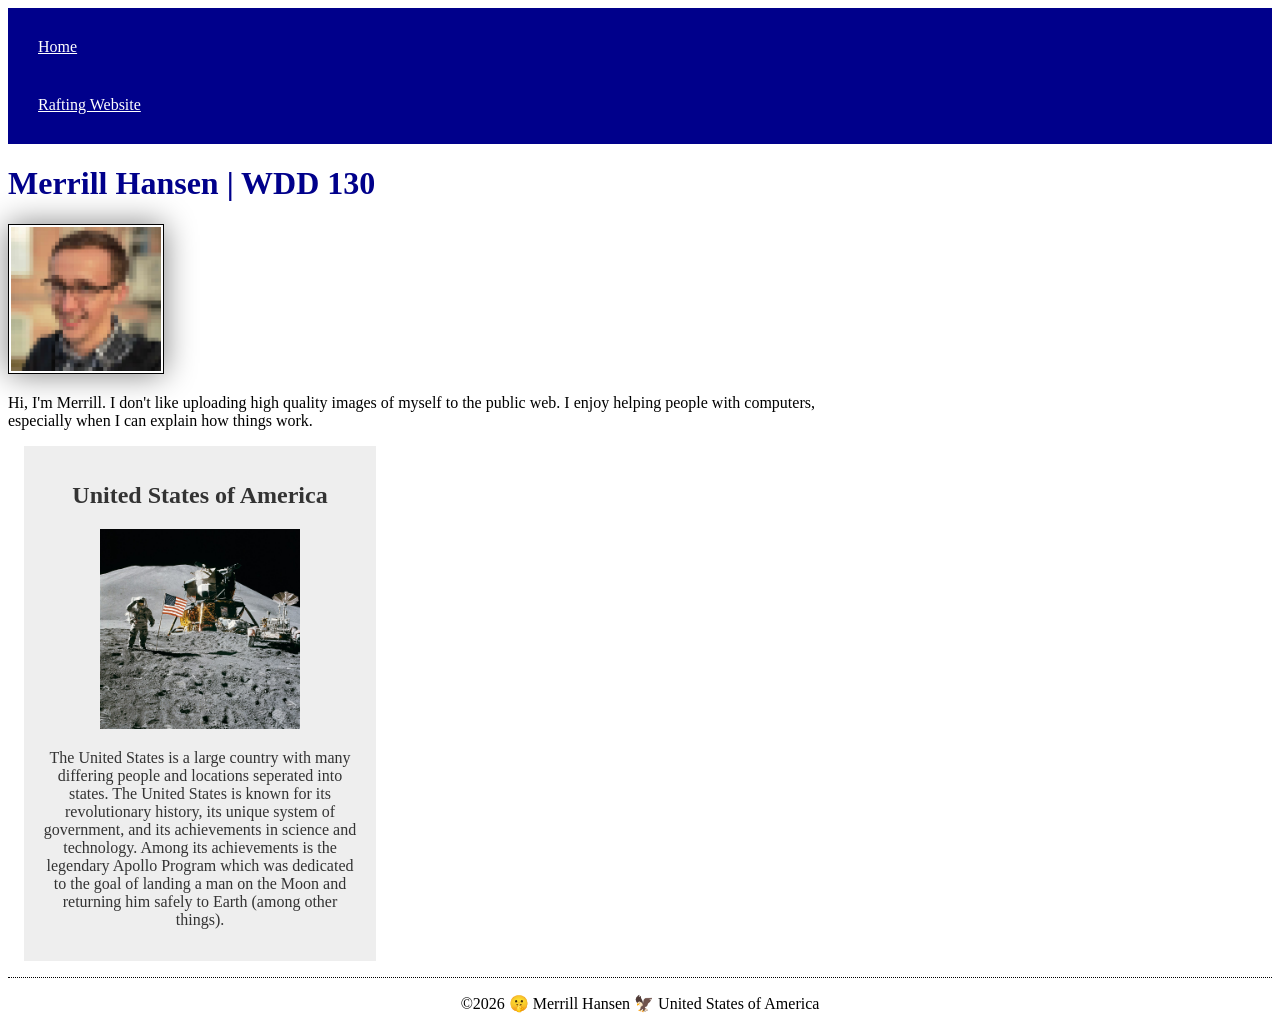
==== index.html @ 9ec03ce8 "naming changes" ====
<!DOCTYPE html>
<html lang="en">

<head>
    <meta charset="UTF-8">
    <meta name="viewport" content="width=device-width, initial-scale=1.0">
    <title>Merrill Hansen | WDD 130</title>
    <meta name="description" content="Merrill Hansen's WDD130 page for educational and expressive purposes containing numerous random elements.">
    <meta name="author" description="Merrill Hansen">
    <link rel="stylesheet" href="styles/styles.css">
</head>

<body>
    <header>
        <nav>
            <a href="#">Home</a>
            <a href="wwr/">Rafting Website</a>
        </nav>
    </header>
    <main>
        <h1> Merrill Hansen | WDD 130 </h1>
        <img src="images/profile.jpg" alt="Merrill Hansen" width="200">
        <p>Hi, I'm Merrill. I don't like uploading high quality images of myself to the public web.
            I enjoy helping people with computers, especially when I can explain how things work.
        </p>
    </main>
    <aside>
        <h2>United States of America</h2>
        <img src="images/apollo_15_flag_rover_Irwin.jpg" alt="James Irwin on the Moon saluting the flag during the Apollo 15 mission." width="500">
        <p>The United States is a large country with many differing people and locations seperated into states. The United States is known for its revolutionary history, its unique system of government, and its achievements in science and technology. Among its achievements is the legendary Apollo Program which was dedicated to the goal of landing a man on the Moon and returning him safely to Earth (among other things).</p>
    </aside>
    <footer>
        <p>©2026 🤫 Merrill Hansen 🦅 United States of America</p>
    </footer>
</body>

</html>
---- styles/styles.css ----
nav {
    background-color: darkblue;
    padding: 10px;
}
nav a {
    color: white;
    display: block;
    padding: 20px;
}
main {
    max-width: 840px;
}
h1 {
    color: darkblue;
}
main img {
    width: 150px;
    height: auto;
    border: 1px solid black;
    padding: 2px;
    box-shadow: 0 0 30px grey;
}
aside {
    width: 20rem;
    margin: 1rem;
    border: 1px solid rbg (0 0 0 /0.2);
    padding: 1rem;
    background-color: #eee;
    color: #333;
    text-align: center;
}
aside img {
    width: 200px;
    height: auto;
}
p {
    padding: 0px;
}
footer {
    margin-top: 15px;
    border-top: 1px dotted #000;
    text-align: center;
}
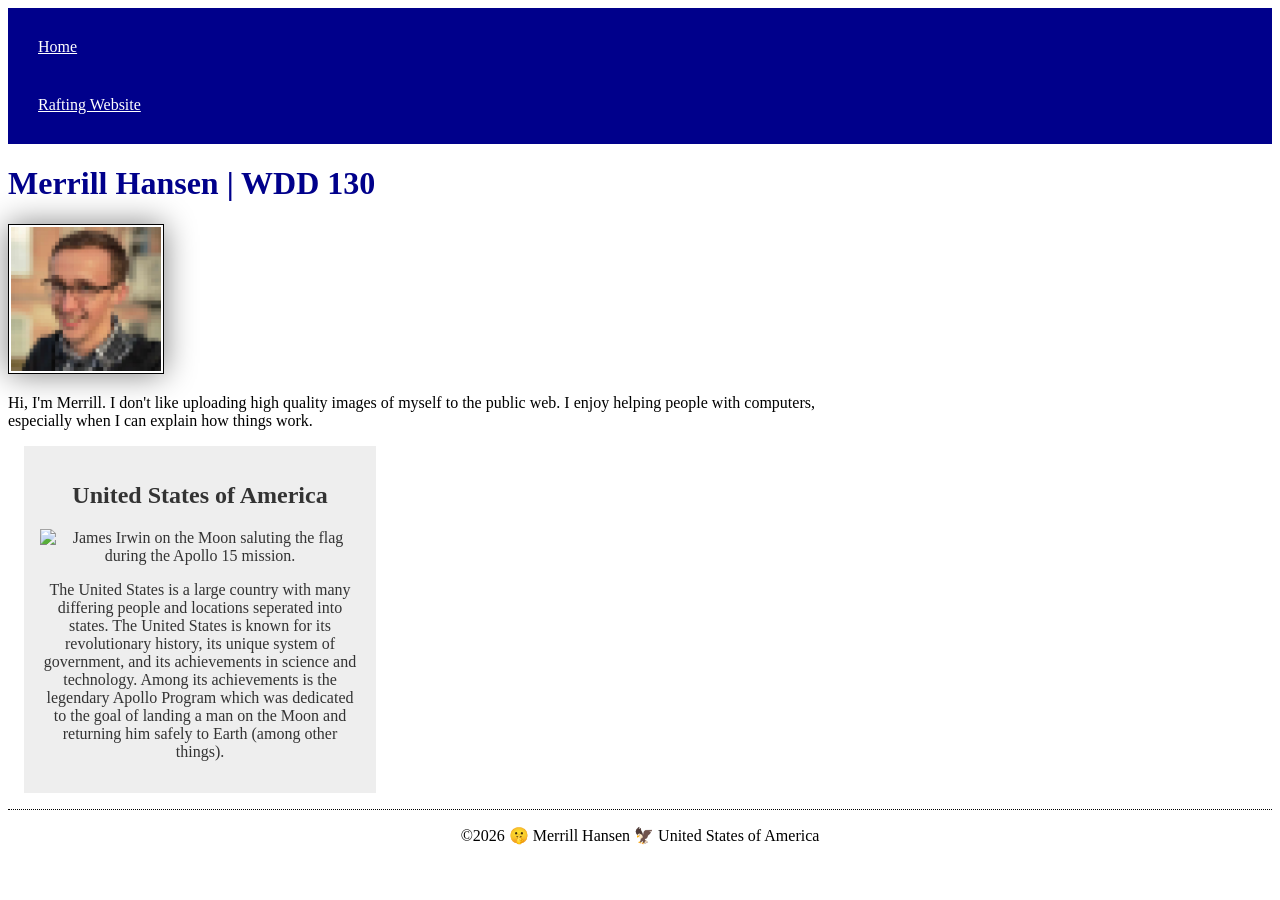
==== commit 8f764e0c: "name change again?" ====
--- a/index.html
+++ b/index.html
@@ -6,7 +6,7 @@
     <meta name="viewport" content="width=device-width, initial-scale=1.0">
     <title>Merrill Hansen | WDD 130</title>
     <meta name="description" content="Merrill Hansen's WDD130 page for educational and expressive purposes containing numerous random elements.">
-    <meta name="author" description="Merrill Hansen">
+    <meta name="author" content="Merrill Hansen">
     <link rel="stylesheet" href="styles/styles.css">
 </head>
 
@@ -26,7 +26,7 @@
     </main>
     <aside>
         <h2>United States of America</h2>
-        <img src="images/apollo_15_flag_rover_Irwin.jpg" alt="James Irwin on the Moon saluting the flag during the Apollo 15 mission." width="500">
+        <img src="images/apollo_15_flag_rover_irwin.jpg" alt="James Irwin on the Moon saluting the flag during the Apollo 15 mission." width="500">
         <p>The United States is a large country with many differing people and locations seperated into states. The United States is known for its revolutionary history, its unique system of government, and its achievements in science and technology. Among its achievements is the legendary Apollo Program which was dedicated to the goal of landing a man on the Moon and returning him safely to Earth (among other things).</p>
     </aside>
     <footer>
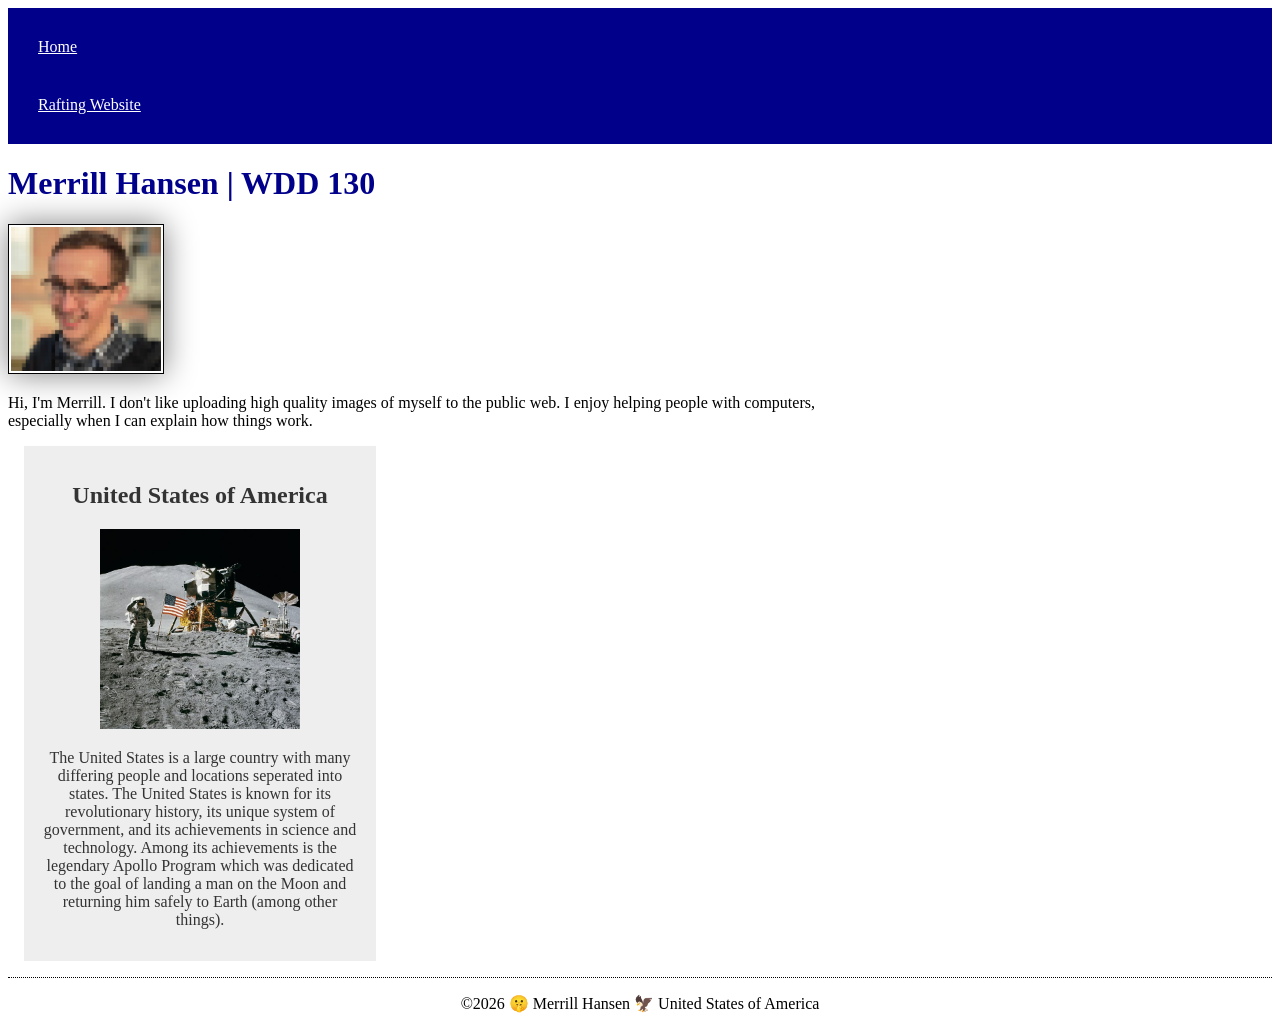
==== commit 92e45225: "Changed filename again??" ====
--- a/index.html
+++ b/index.html
@@ -26,7 +26,7 @@
     </main>
     <aside>
         <h2>United States of America</h2>
-        <img src="images/apollo_15_flag_rover_irwin.jpg" alt="James Irwin on the Moon saluting the flag during the Apollo 15 mission." width="500">
+        <img src="images/apollo_15.jpg" alt="James Irwin on the Moon saluting the flag during the Apollo 15 mission." width="500">
         <p>The United States is a large country with many differing people and locations seperated into states. The United States is known for its revolutionary history, its unique system of government, and its achievements in science and technology. Among its achievements is the legendary Apollo Program which was dedicated to the goal of landing a man on the Moon and returning him safely to Earth (among other things).</p>
     </aside>
     <footer>
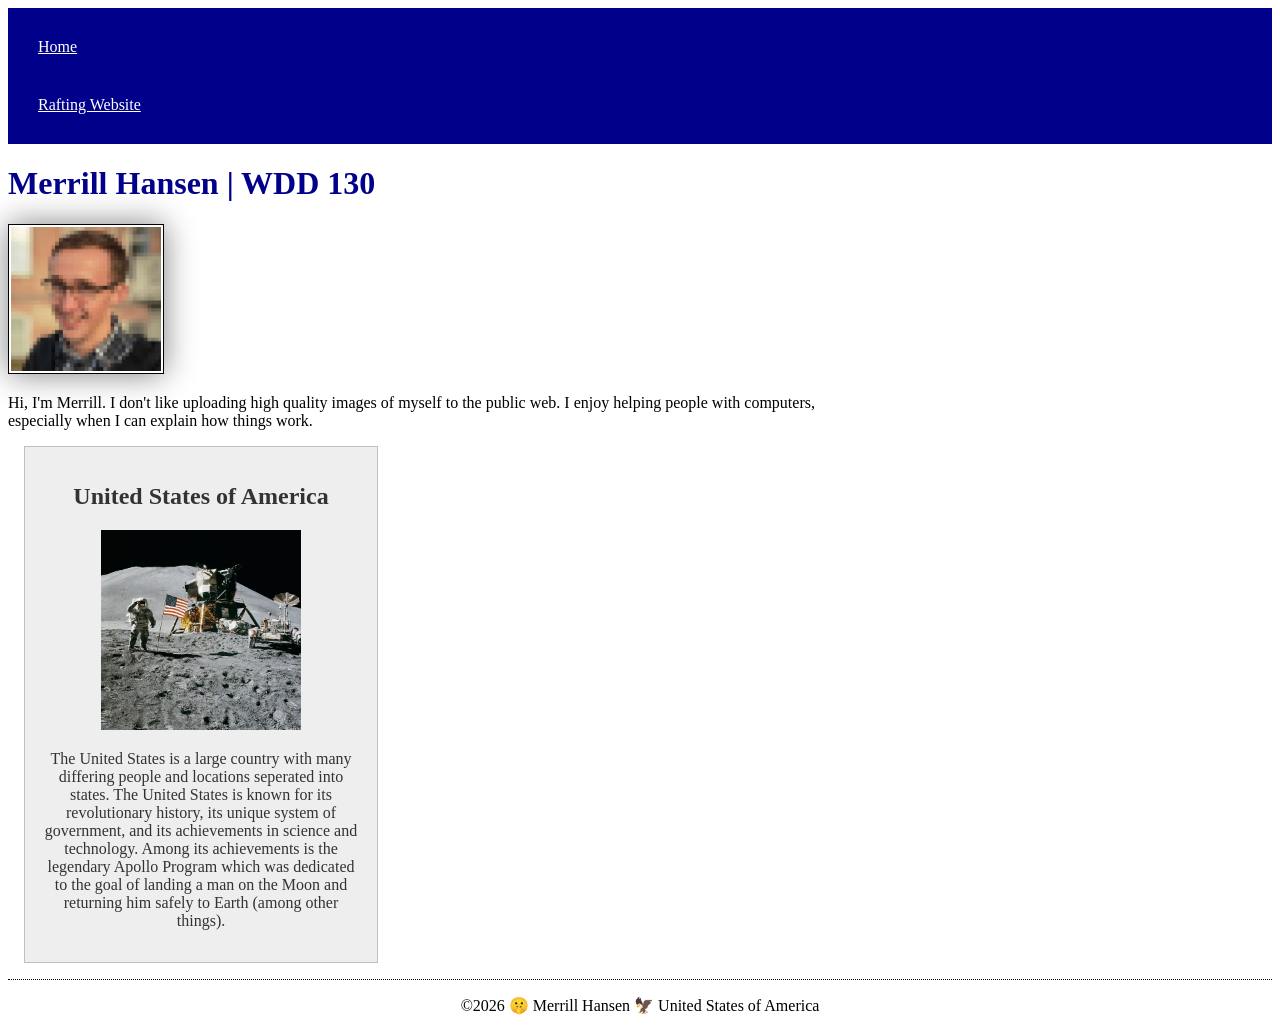
==== commit b54927f9: "filename change again??? Page audit stinky" ====
--- a/index.html
+++ b/index.html
@@ -26,7 +26,7 @@
     </main>
     <aside>
         <h2>United States of America</h2>
-        <img src="images/apollo_15.jpg" alt="James Irwin on the Moon saluting the flag during the Apollo 15 mission." width="500">
+        <img src="images/apollo_fifteen.jpg" alt="James Irwin on the Moon saluting the flag during the Apollo 15 mission." width="500">
         <p>The United States is a large country with many differing people and locations seperated into states. The United States is known for its revolutionary history, its unique system of government, and its achievements in science and technology. Among its achievements is the legendary Apollo Program which was dedicated to the goal of landing a man on the Moon and returning him safely to Earth (among other things).</p>
     </aside>
     <footer>
--- a/styles/styles.css
+++ b/styles/styles.css
@@ -23,7 +23,7 @@
 aside {
     width: 20rem;
     margin: 1rem;
-    border: 1px solid rbg (0 0 0 /0.2);
+    border: 1px solid rgb(0 0 0 / 0.2);
     padding: 1rem;
     background-color: #eee;
     color: #333;
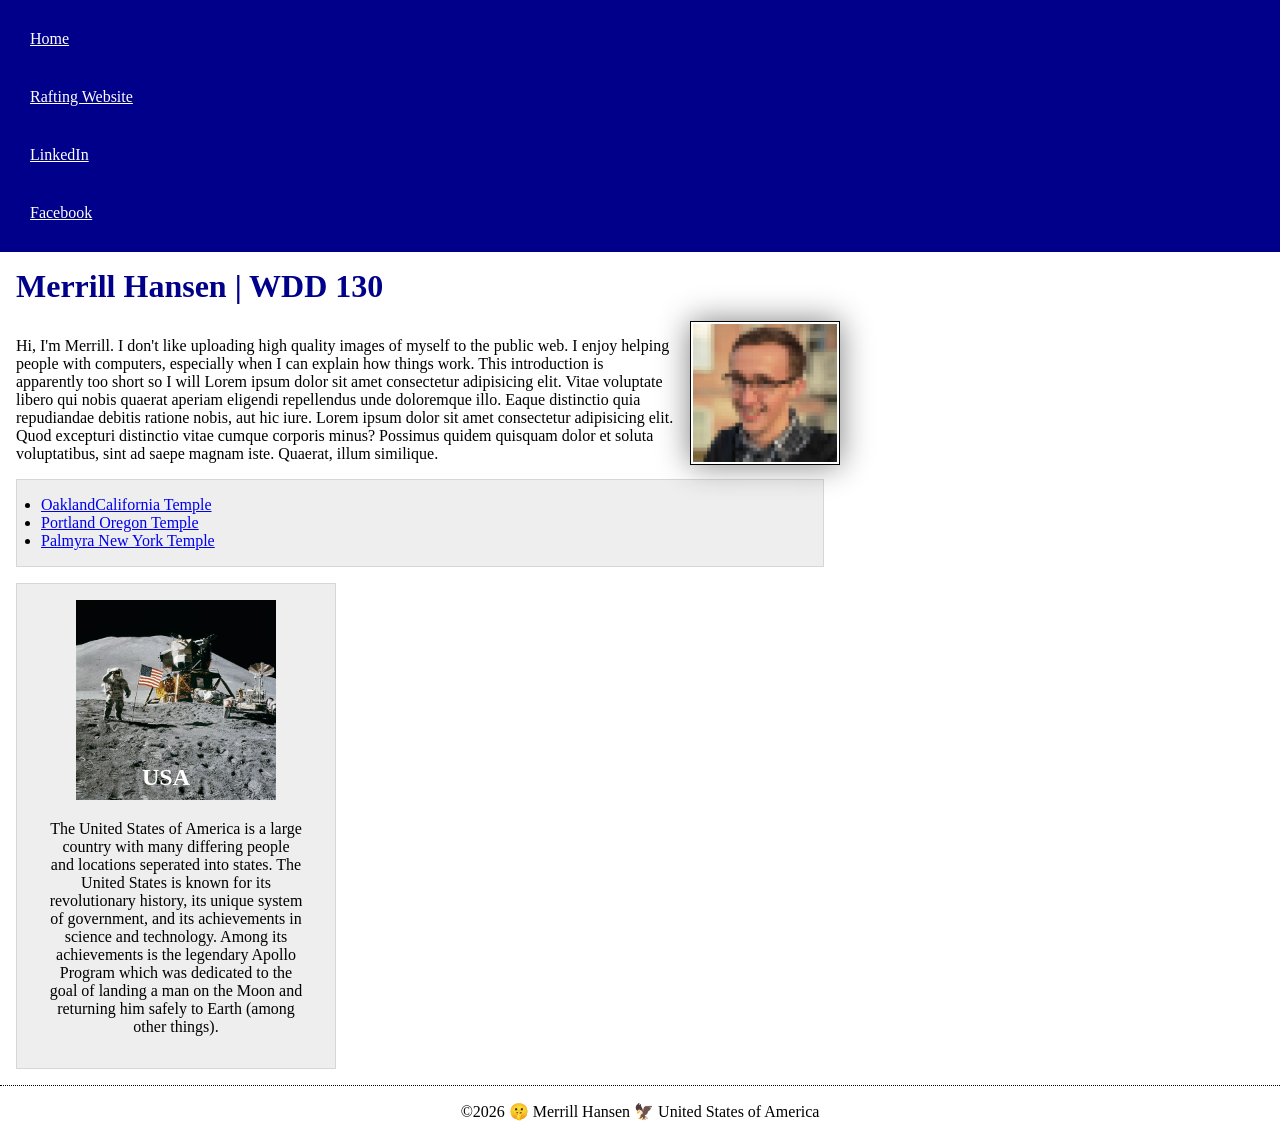
==== commit 1c690189: "Changes to homepage" ====
--- a/index.html
+++ b/index.html
@@ -5,7 +5,8 @@
     <meta charset="UTF-8">
     <meta name="viewport" content="width=device-width, initial-scale=1.0">
     <title>Merrill Hansen | WDD 130</title>
-    <meta name="description" content="Merrill Hansen's WDD130 page for educational and expressive purposes containing numerous random elements.">
+    <meta name="description"
+      content="Merrill Hansen's WDD130 page for educational and expressive purposes containing numerous random elements.">
     <meta name="author" content="Merrill Hansen">
     <link rel="stylesheet" href="styles/styles.css">
 </head>
@@ -15,19 +16,31 @@
         <nav>
             <a href="#">Home</a>
             <a href="wwr/">Rafting Website</a>
+            <a href="https://linkedin.com">LinkedIn</a>
+            <a href="https://facebook.com">Facebook</a>
         </nav>
     </header>
     <main>
         <h1> Merrill Hansen | WDD 130 </h1>
         <img src="images/profile.jpg" alt="Merrill Hansen" width="200">
         <p>Hi, I'm Merrill. I don't like uploading high quality images of myself to the public web.
-            I enjoy helping people with computers, especially when I can explain how things work.
+            I enjoy helping people with computers, especially when I can explain how things work. This introduction is apparently too short so I will Lorem ipsum dolor sit amet consectetur adipisicing elit. Vitae voluptate libero qui nobis quaerat aperiam eligendi repellendus unde doloremque illo. Eaque distinctio quia repudiandae debitis ratione nobis, aut hic iure. Lorem ipsum dolor sit amet consectetur adipisicing elit. Quod excepturi distinctio vitae cumque corporis minus? Possimus quidem quisquam dolor et soluta voluptatibus, sint ad saepe magnam iste. Quaerat, illum similique.
         </p>
+        <ul class="box indent">
+            <li><a href="https://www.churchofjesuschrist.org/temples/details/oakland-california-temple?lang=eng" target="_blank">OaklandCalifornia Temple</a></li>
+            <li><a href="https://www.churchofjesuschrist.org/temples/details/portland-oregon-temple?lang=eng" target="_blank">Portland Oregon Temple</a></li>
+            <li><a href="https://www.churchofjesuschrist.org/temples/details/palmyra-new-york-temple?lang=eng" target="_blank">Palmyra New York Temple</a></li>
+        </ul>
     </main>
-    <aside>
-        <h2>United States of America</h2>
-        <img src="images/apollo_fifteen.jpg" alt="James Irwin on the Moon saluting the flag during the Apollo 15 mission." width="500">
-        <p>The United States is a large country with many differing people and locations seperated into states. The United States is known for its revolutionary history, its unique system of government, and its achievements in science and technology. Among its achievements is the legendary Apollo Program which was dedicated to the goal of landing a man on the Moon and returning him safely to Earth (among other things).</p>
+    <aside class="box">
+        <h2>USA</h2>
+        <img src="images/apollo_fifteen.jpg"
+          alt="James Irwin on the Moon saluting the flag during the Apollo 15 mission." width="500">
+        <p>The United States of America is a large country with many differing people and locations
+            seperated into states. The United States is known for its revolutionary history, its
+            unique system of government, and its achievements in science and technology. Among its
+            achievements is the legendary Apollo Program which was dedicated to the goal of landing
+            a man on the Moon and returning him safely to Earth (among other things).</p>
     </aside>
     <footer>
         <p>©2026 🤫 Merrill Hansen 🦅 United States of America</p>
--- a/styles/styles.css
+++ b/styles/styles.css
@@ -1,43 +1,90 @@
+:root {
+    --fav-color-main: darkblue;
+    --border-primary: black;
+}
+
+* {
+    margin: 0px;
+    padding: 0px;
+    box-sizing: border-box;
+}
+
+body {
+    font-family: 'Times New Roman', Times, serif;
+    font-size: 16px;
+}
+
 nav {
-    background-color: darkblue;
+    background-color: var(--fav-color-main);
     padding: 10px;
 }
+
 nav a {
     color: white;
     display: block;
     padding: 20px;
 }
+
 main {
     max-width: 840px;
 }
+
 h1 {
-    color: darkblue;
+    color: var(--fav-color-main);
+    padding: 1rem;
 }
+
 main img {
+    float: right;
     width: 150px;
     height: auto;
-    border: 1px solid black;
+    border: 1px solid var(--border-primary);
     padding: 2px;
     box-shadow: 0 0 30px grey;
+    margin: 0 0 1rem 1rem;
 }
+
+p {
+    margin: 1rem;
+}
+
 aside {
     width: 20rem;
-    margin: 1rem;
-    border: 1px solid rgb(0 0 0 / 0.2);
-    padding: 1rem;
-    background-color: #eee;
-    color: #333;
     text-align: center;
+    position: relative;
 }
+
 aside img {
     width: 200px;
     height: auto;
 }
-p {
+
+aside h2 {
+    position: absolute;
+    top: 180px;
+    left: 125px;
+    color: white;
+}
+
+aside p {
     padding: 0px;
 }
+
 footer {
     margin-top: 15px;
-    border-top: 1px dotted #000;
+    border-top: 1px dotted var(--border-primary);
     text-align: center;
+}
+
+/* Class selectors */
+.box {
+    margin: 1rem;
+    border: 1px solid rgba(0, 0, 0, 0.1);
+    padding: 1rem;
+    background-color: #eee;
+    color: #000;
+}
+
+.indent {
+    padding-left: 1.5rem;
 }
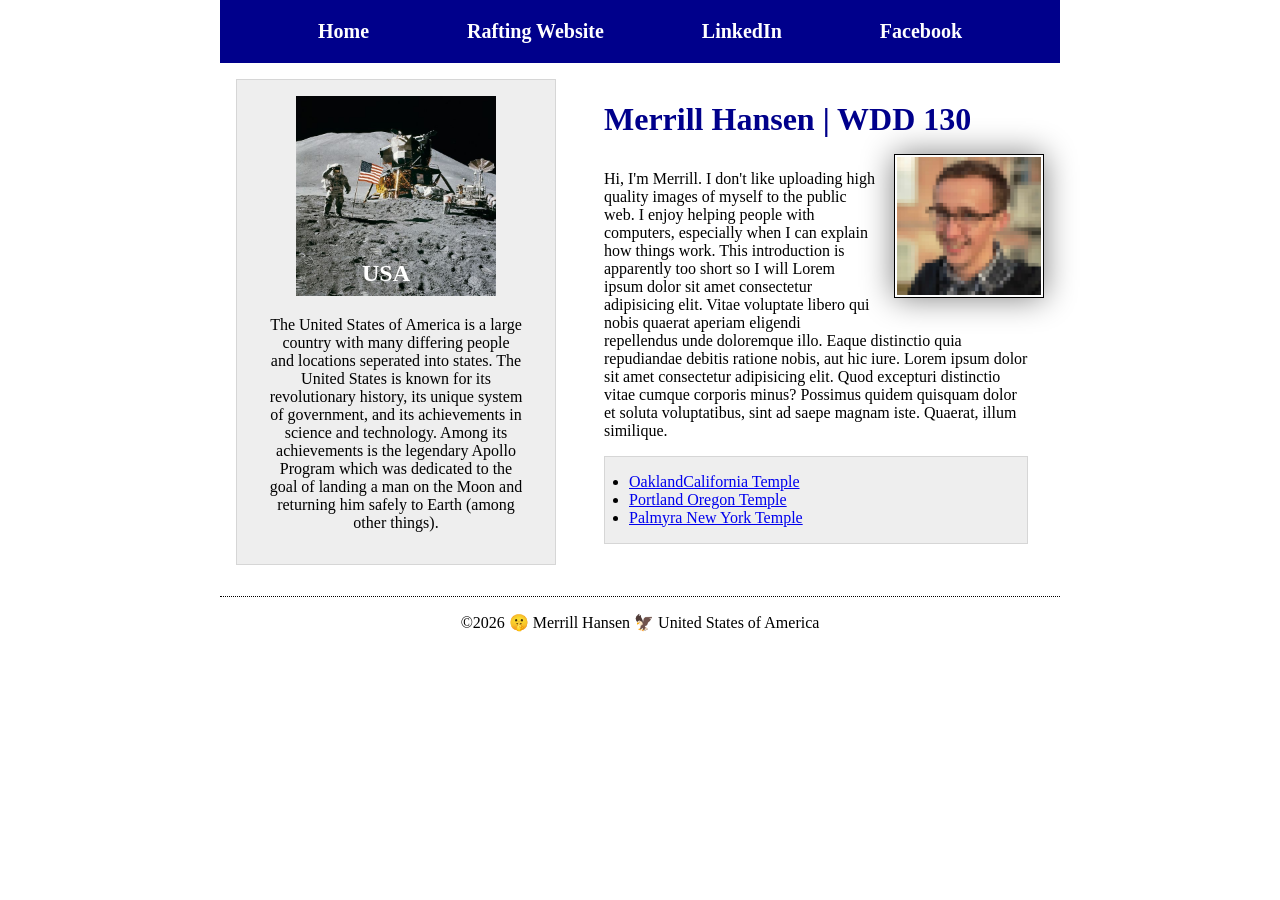
==== commit 468df5b1: "Layout changes to index.html css" ====
--- a/index.html
+++ b/index.html
@@ -20,28 +20,46 @@
             <a href="https://facebook.com">Facebook</a>
         </nav>
     </header>
-    <main>
-        <h1> Merrill Hansen | WDD 130 </h1>
-        <img src="images/profile.jpg" alt="Merrill Hansen" width="200">
-        <p>Hi, I'm Merrill. I don't like uploading high quality images of myself to the public web.
-            I enjoy helping people with computers, especially when I can explain how things work. This introduction is apparently too short so I will Lorem ipsum dolor sit amet consectetur adipisicing elit. Vitae voluptate libero qui nobis quaerat aperiam eligendi repellendus unde doloremque illo. Eaque distinctio quia repudiandae debitis ratione nobis, aut hic iure. Lorem ipsum dolor sit amet consectetur adipisicing elit. Quod excepturi distinctio vitae cumque corporis minus? Possimus quidem quisquam dolor et soluta voluptatibus, sint ad saepe magnam iste. Quaerat, illum similique.
-        </p>
-        <ul class="box indent">
-            <li><a href="https://www.churchofjesuschrist.org/temples/details/oakland-california-temple?lang=eng" target="_blank">OaklandCalifornia Temple</a></li>
-            <li><a href="https://www.churchofjesuschrist.org/temples/details/portland-oregon-temple?lang=eng" target="_blank">Portland Oregon Temple</a></li>
-            <li><a href="https://www.churchofjesuschrist.org/temples/details/palmyra-new-york-temple?lang=eng" target="_blank">Palmyra New York Temple</a></li>
-        </ul>
-    </main>
-    <aside class="box">
-        <h2>USA</h2>
-        <img src="images/apollo_fifteen.jpg"
-          alt="James Irwin on the Moon saluting the flag during the Apollo 15 mission." width="500">
-        <p>The United States of America is a large country with many differing people and locations
-            seperated into states. The United States is known for its revolutionary history, its
-            unique system of government, and its achievements in science and technology. Among its
-            achievements is the legendary Apollo Program which was dedicated to the goal of landing
-            a man on the Moon and returning him safely to Earth (among other things).</p>
-    </aside>
+    <div class="grid">
+        <main>
+            <h1> Merrill Hansen | WDD 130 </h1>
+            <img src="images/profile.jpg" alt="Merrill Hansen" width="200">
+            <p>Hi, I'm Merrill. I don't like uploading high quality images of myself to the public
+                web.
+                I enjoy helping people with computers, especially when I can explain how things
+                work.
+                This introduction is apparently too short so I will Lorem ipsum dolor sit amet
+                consectetur adipisicing elit. Vitae voluptate libero qui nobis quaerat aperiam
+                eligendi
+                repellendus unde doloremque illo. Eaque distinctio quia repudiandae debitis ratione
+                nobis, aut hic iure. Lorem ipsum dolor sit amet consectetur adipisicing elit. Quod
+                excepturi distinctio vitae cumque corporis minus? Possimus quidem quisquam dolor et
+                soluta voluptatibus, sint ad saepe magnam iste. Quaerat, illum similique.
+            </p>
+            <ul class="box indent">
+                <li><a href="https://www.churchofjesuschrist.org/temples/details/oakland-california-temple?lang=eng"
+                      target="_blank">OaklandCalifornia Temple</a></li>
+                <li><a href="https://www.churchofjesuschrist.org/temples/details/portland-oregon-temple?lang=eng"
+                      target="_blank">Portland Oregon Temple</a></li>
+                <li><a href="https://www.churchofjesuschrist.org/temples/details/palmyra-new-york-temple?lang=eng"
+                      target="_blank">Palmyra New York Temple</a></li>
+            </ul>
+        </main>
+        <aside class="box">
+            <h2>USA</h2>
+            <img src="images/apollo_fifteen.jpg"
+              alt="James Irwin on the Moon saluting the flag during the Apollo 15 mission."
+              width="500">
+            <p>The United States of America is a large country with many differing people and
+                locations
+                seperated into states. The United States is known for its revolutionary history, its
+                unique system of government, and its achievements in science and technology. Among
+                its
+                achievements is the legendary Apollo Program which was dedicated to the goal of
+                landing
+                a man on the Moon and returning him safely to Earth (among other things).</p>
+        </aside>
+    </div>
     <footer>
         <p>©2026 🤫 Merrill Hansen 🦅 United States of America</p>
     </footer>
--- a/styles/styles.css
+++ b/styles/styles.css
@@ -9,6 +9,11 @@
     box-sizing: border-box;
 }
 
+header, .grid, footer {
+    max-width: 840px;
+    margin: 0 auto;
+}
+
 body {
     font-family: 'Times New Roman', Times, serif;
     font-size: 16px;
@@ -17,16 +22,28 @@
 nav {
     background-color: var(--fav-color-main);
     padding: 10px;
+    display: flex;
+    justify-content: space-evenly;
+    align-items: center;
 }
 
 nav a {
+    display: block;
+    padding: 10px;
+    text-decoration: none;
+    font-size: 20px;
+    font-weight: 700;
     color: white;
-    display: block;
-    padding: 20px;
+}
+
+.grid {
+    display: grid;
+    align-items: center;
 }
 
 main {
-    max-width: 840px;
+    grid-column: 2/3;
+    margin: 1rem;
 }
 
 h1 {
@@ -52,6 +69,8 @@
     width: 20rem;
     text-align: center;
     position: relative;
+    grid-column: 1/2;
+    grid-row: 1/2;
 }
 
 aside img {
